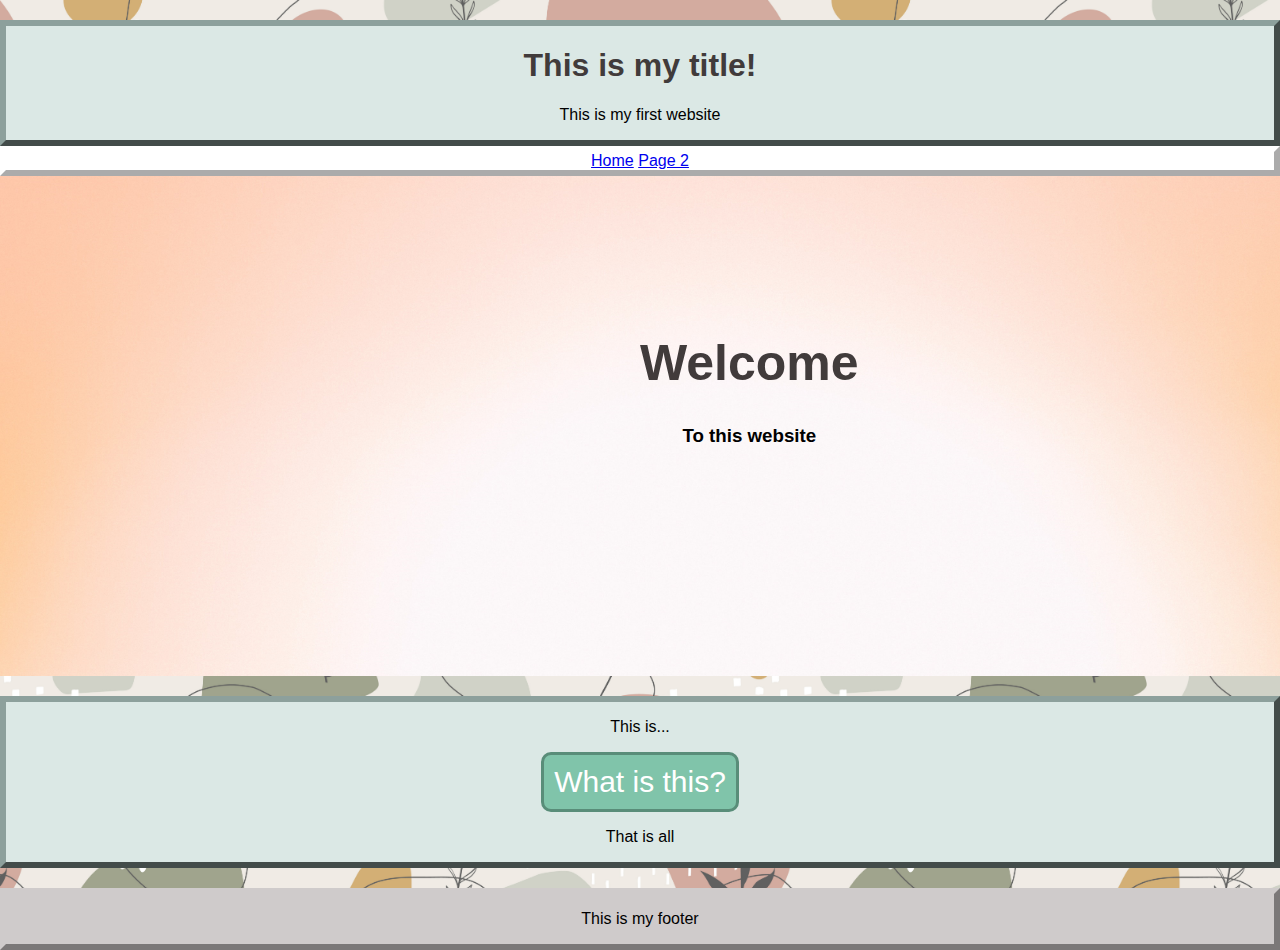
==== index.html @ 3d28f0a5 "Update index.html" ====
<html lang="en">
  <head>
    <style>
      .myDiv {
        border: 6px outset #8da09c;
        background-color: #DBE8E5;
        text-align: center;
        margin-top: 20px;
      }
          </style>

<style>
  .navDiv {
    border: 6px outset rgb(255, 255, 255);
    background-color: rgb(255, 255, 255);
  }
      </style>


<style>
  .footerDiv {
    border: 6px outset #cfcbcb;
    background-color: #cfcbcb;
    margin-top: 20px;
  }
      </style>




    <meta charset="UTF-8" />
    <meta http-equiv="X-UA-Compatible" content="IE=edge" />
    <meta name="viewport" content="width=device-width, initial-scale=1.0" />
    <title>Website</title>
    <link rel="stylesheet" href="styles.css">


<style>
  body {
    margin: 00;
    font-family: Arial, Helvetica, sans-serif;
  }

  .hero-image {
    background-image: url(triangle.jpeg);
    background-color: #353535;
    height: 500px;
    background-position: center;
    background-repeat: no-repeat;
    background-size: cover;
    position: relative;
  }

  .hero-text {
    text-align: center;
    position:absolute;
    margin-top: 10%;
    margin-left: 50%;


  }
</style>
</head>
  <body>





<div class="myDiv">
    <h1>This is my title!</h1>
    <p>This is my first website</p>
</div>

  <div class="navDiv">
    <nav>
      <a href="./index.html">Home</a>
      <a href="./page2.html">Page 2</a>
    </nav>
  </div>

  <div class="hero-image">
<div class="hero-text">
<h1 style="font-size:50px; margin-top: 30px;">Welcome</h1>

<h3>To this website</h3>
</div>
</div>

 <div class="myDiv">
<p>This is...</p>

<button class="clickme">What is this?</button>
<link rel="stylesheet" href="buttonstyle.css">

<section class="hidden">
  <p>Just a website</p>

</section>
<p>That is all</p>
</div>



<div class="footerDiv">
  <p>This is my footer</p>
</div>

<script src="javabutton.js"></script>
</body>
</html>
---- styles.css ----
body {
    margin: 0;
    background-image: url("prettypattern.jpeg");
    background-color: rgb(130, 163, 173);
    background-size: 60%;
    text-align: center;
}

h1 {
    color: #413b3b;
    font-family: Lucida Sans, sans-serif;
  }

h1 style {
    margin-top: 40px;
}
---- buttonstyle.css ----
button {
    background-color: #80c4aa;
     font-family: Segoe UI, sans-serif;
    font-size: 30px;
    color: #ffffff;
    padding: 10px;
    border-radius: 10px;
    border: 3px solid #598d79;
  }
  button:hover {
    background-color: #61b896;
    color: #333333
  }
  .hidden {
    display: none;
  }
  .showing {
    display: flex;
    align-items: center;
    justify-content: center;
    font-family: Lucida Sans, sans-serif;
    background-color: #ffffff;
    color: #000000;
    width: 320px;
    padding: 0px;
    padding-left: 5px;
    padding-top: 5px;
    margin-top: 5px;
    margin: auto;
    border-radius: 10px;
    border: 3px solid #f1c685;

  }
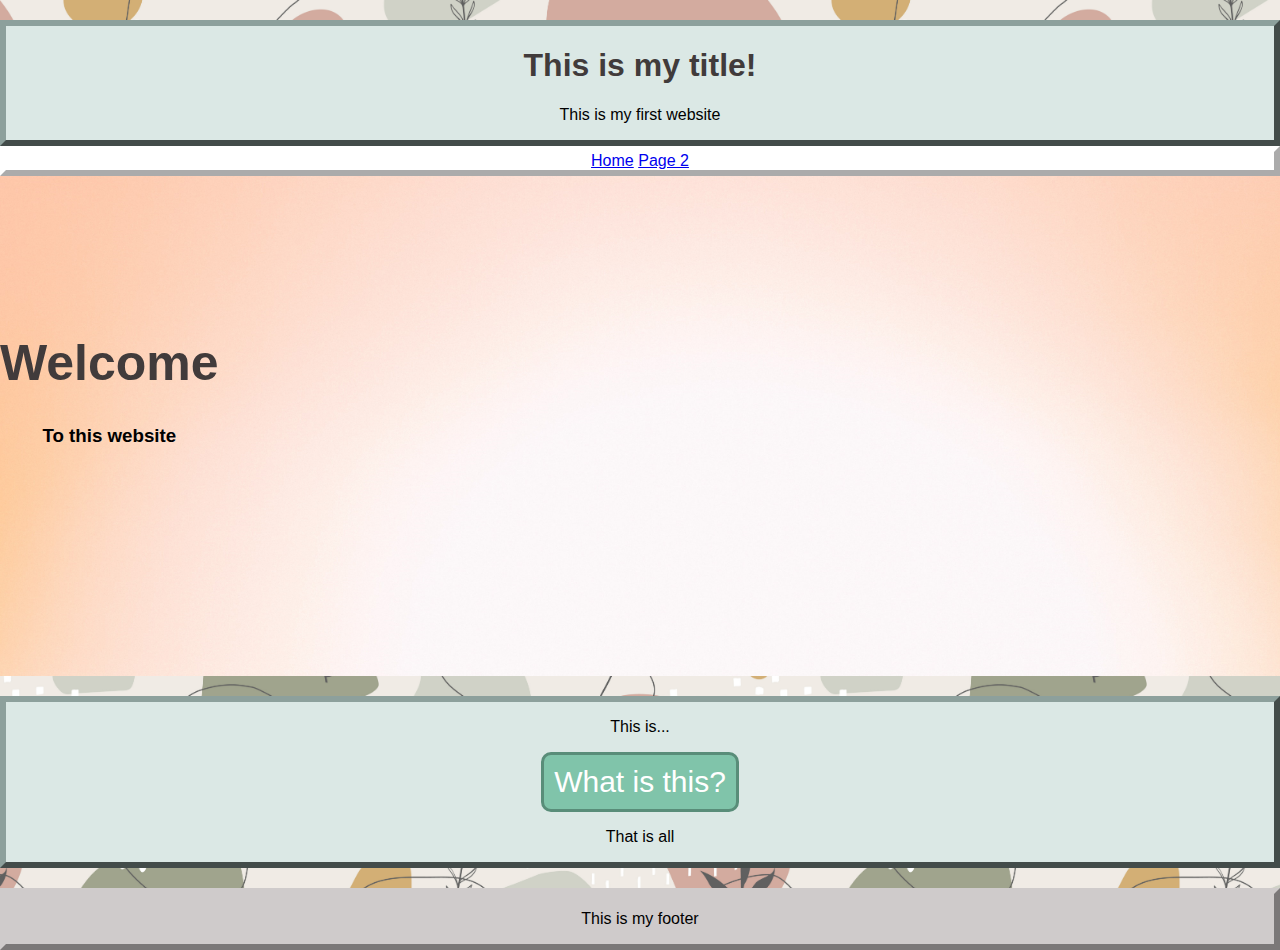
==== commit 5010b3db: "Update index.html" ====
--- a/index.html
+++ b/index.html
@@ -55,7 +55,6 @@
     text-align: center;
     position:absolute;
     margin-top: 10%;
-    margin-left: 50%;
 
 
   }
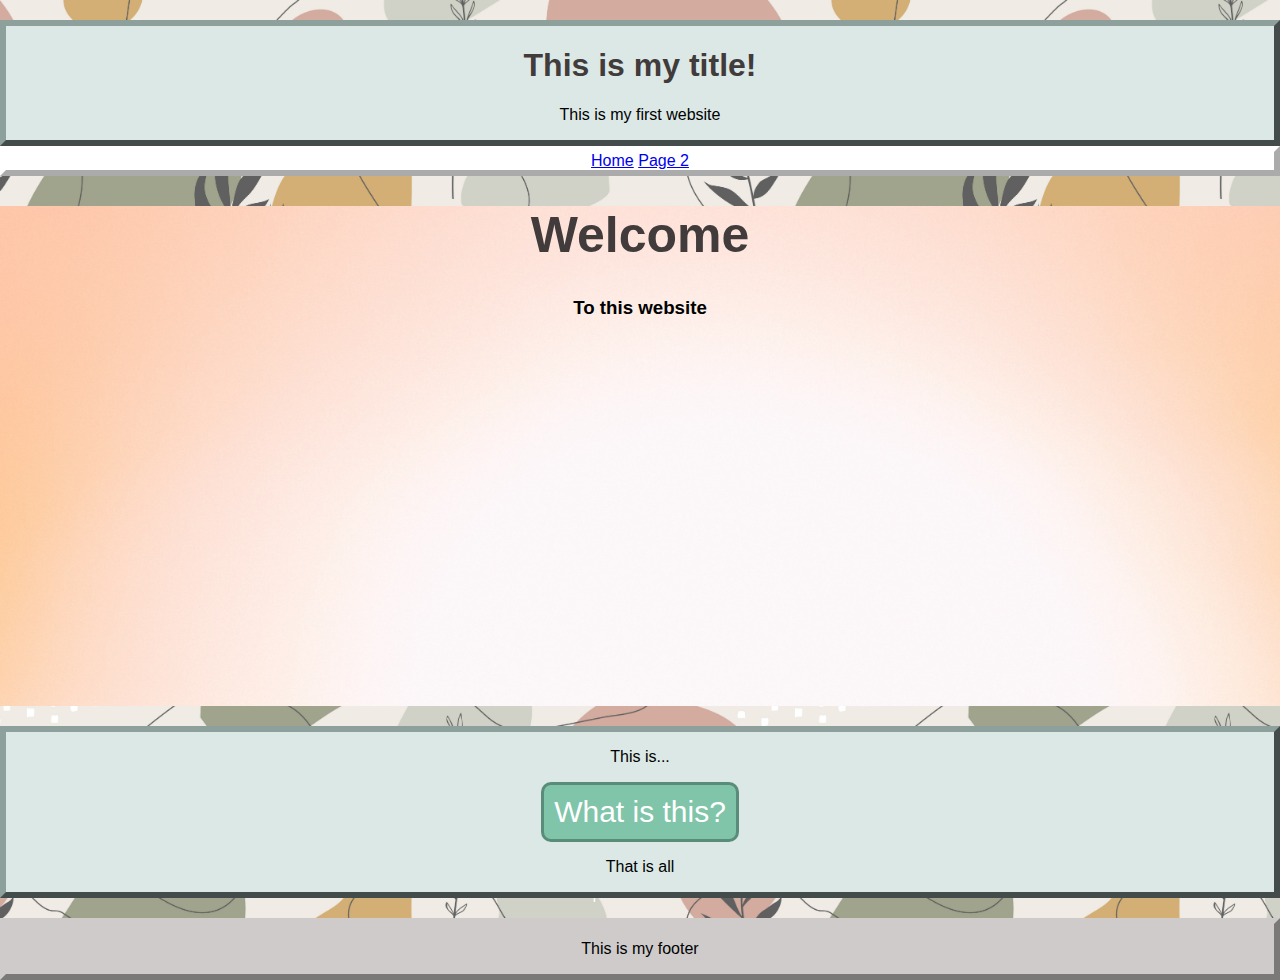
==== commit 22c961ff: "Update index.html" ====
--- a/index.html
+++ b/index.html
@@ -53,8 +53,7 @@
 
   .hero-text {
     text-align: center;
-    position:absolute;
-    margin-top: 10%;
+
 
 
   }
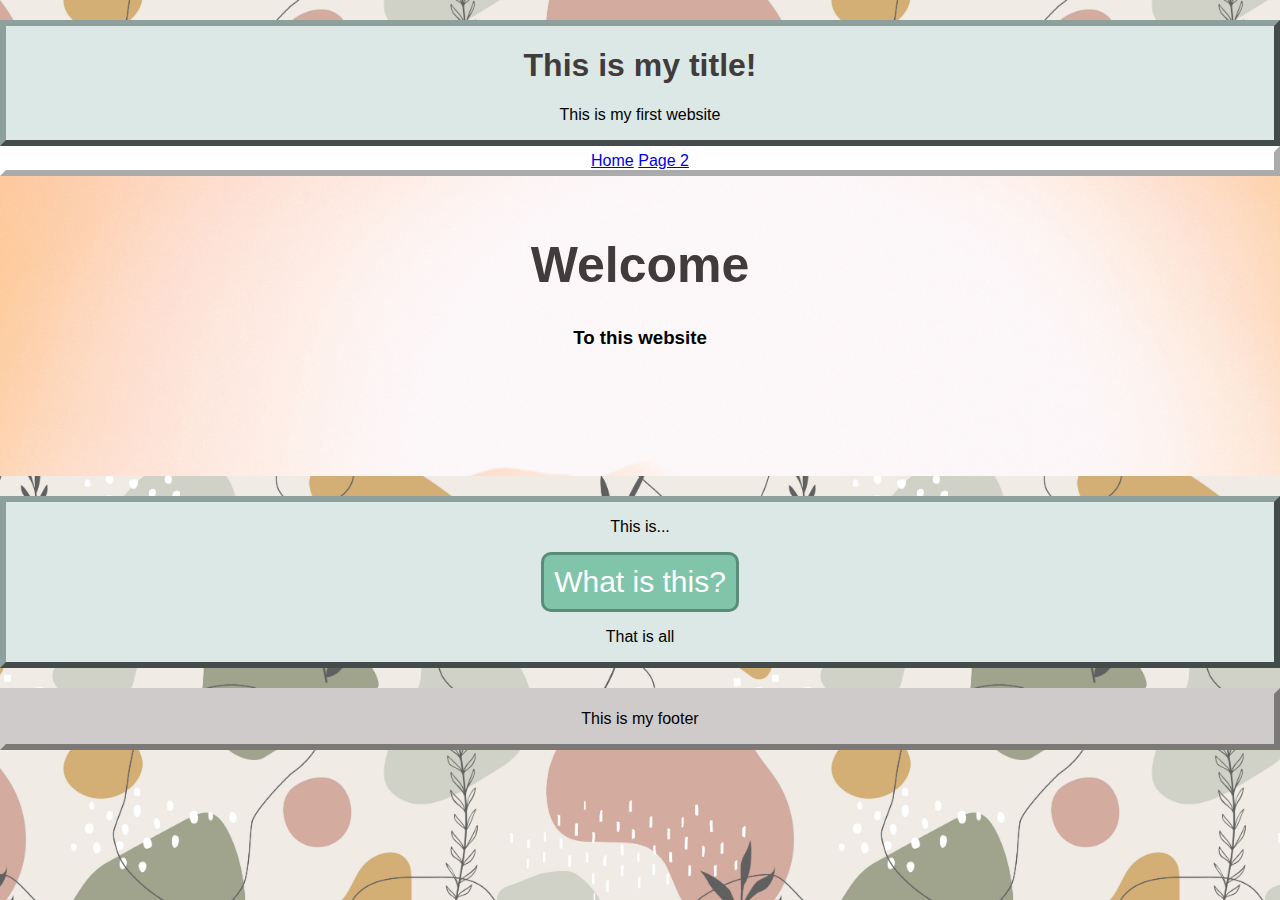
==== commit 5621630c: "uu" ====
--- a/index.html
+++ b/index.html
@@ -44,7 +44,7 @@
   .hero-image {
     background-image: url(triangle.jpeg);
     background-color: #353535;
-    height: 500px;
+    height: 300px;
     background-position: center;
     background-repeat: no-repeat;
     background-size: cover;
@@ -53,6 +53,7 @@
 
   .hero-text {
     text-align: center;
+    padding-top: 30px;
 
 
 
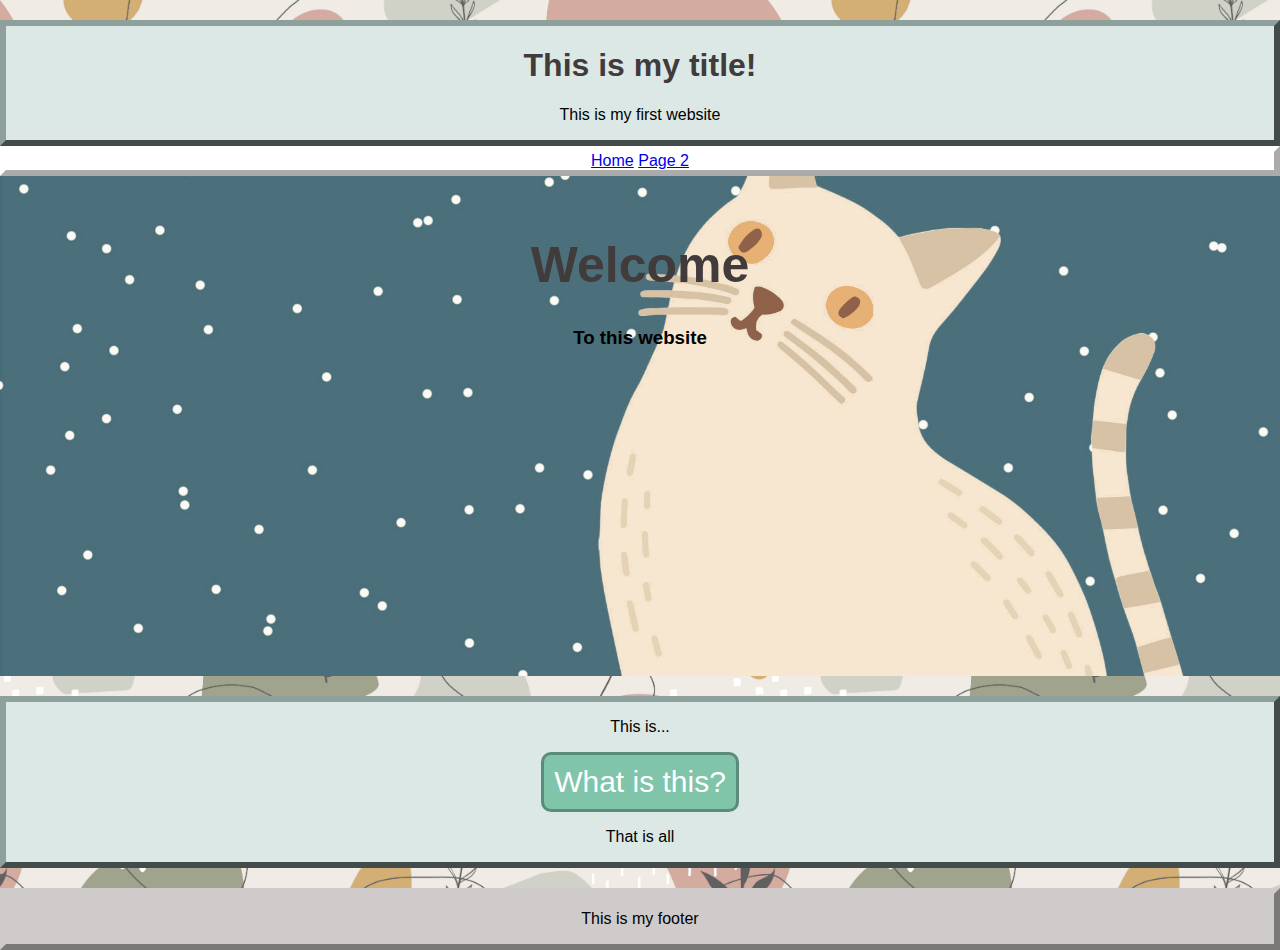
==== commit 29a927b4: "u" ====
--- a/index.html
+++ b/index.html
@@ -42,9 +42,9 @@
   }
 
   .hero-image {
-    background-image: url(triangle.jpeg);
+    background-image: url(triangle.jpg);
     background-color: #353535;
-    height: 300px;
+    height: 500px;
     background-position: center;
     background-repeat: no-repeat;
     background-size: cover;
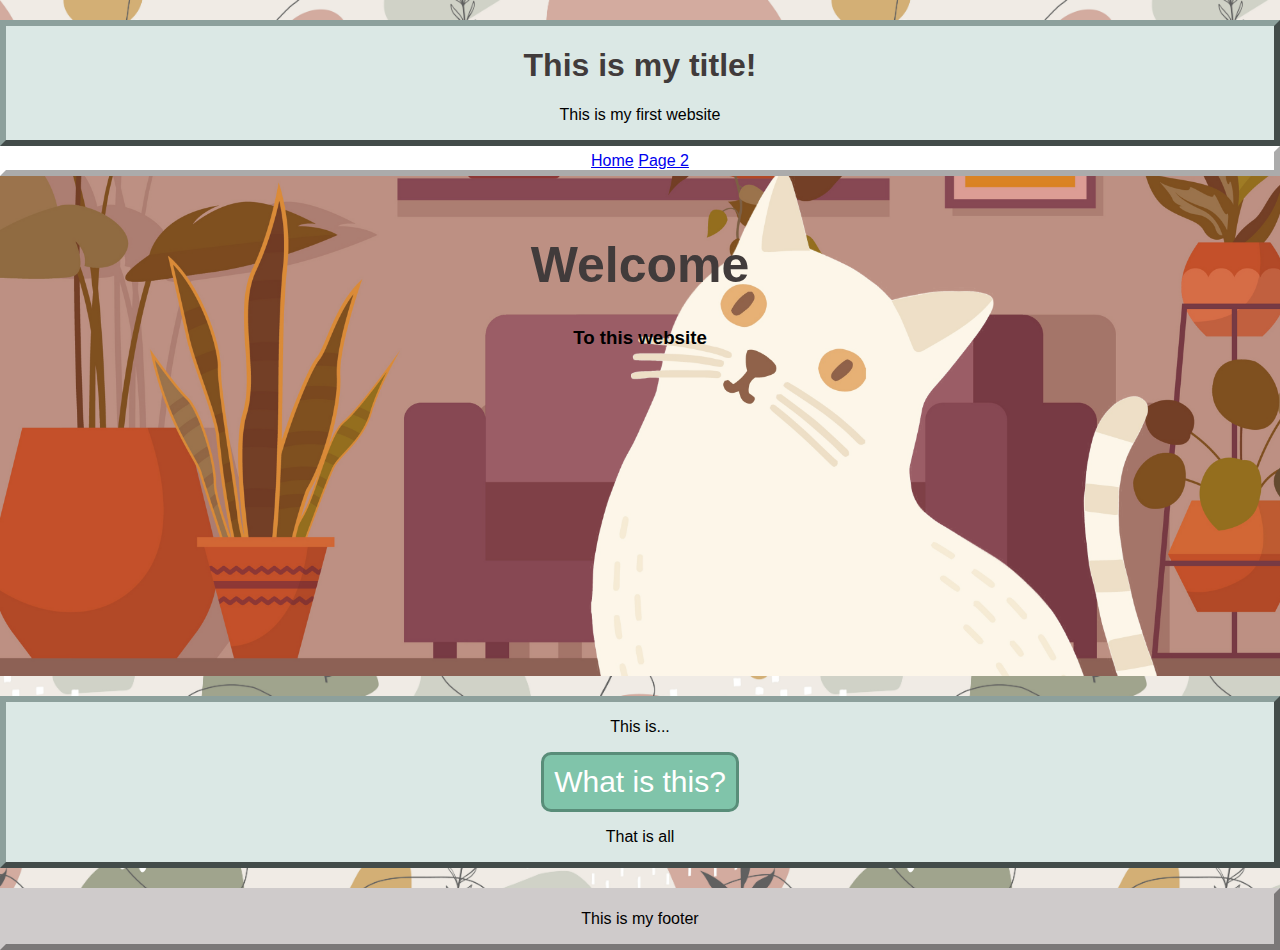
==== commit fb525f8c: "y" ====
--- a/index.html
+++ b/index.html
@@ -42,7 +42,7 @@
   }
 
   .hero-image {
-    background-image: url(triangle.jpg);
+    background-image: url(catto2.png);
     background-color: #353535;
     height: 500px;
     background-position: center;
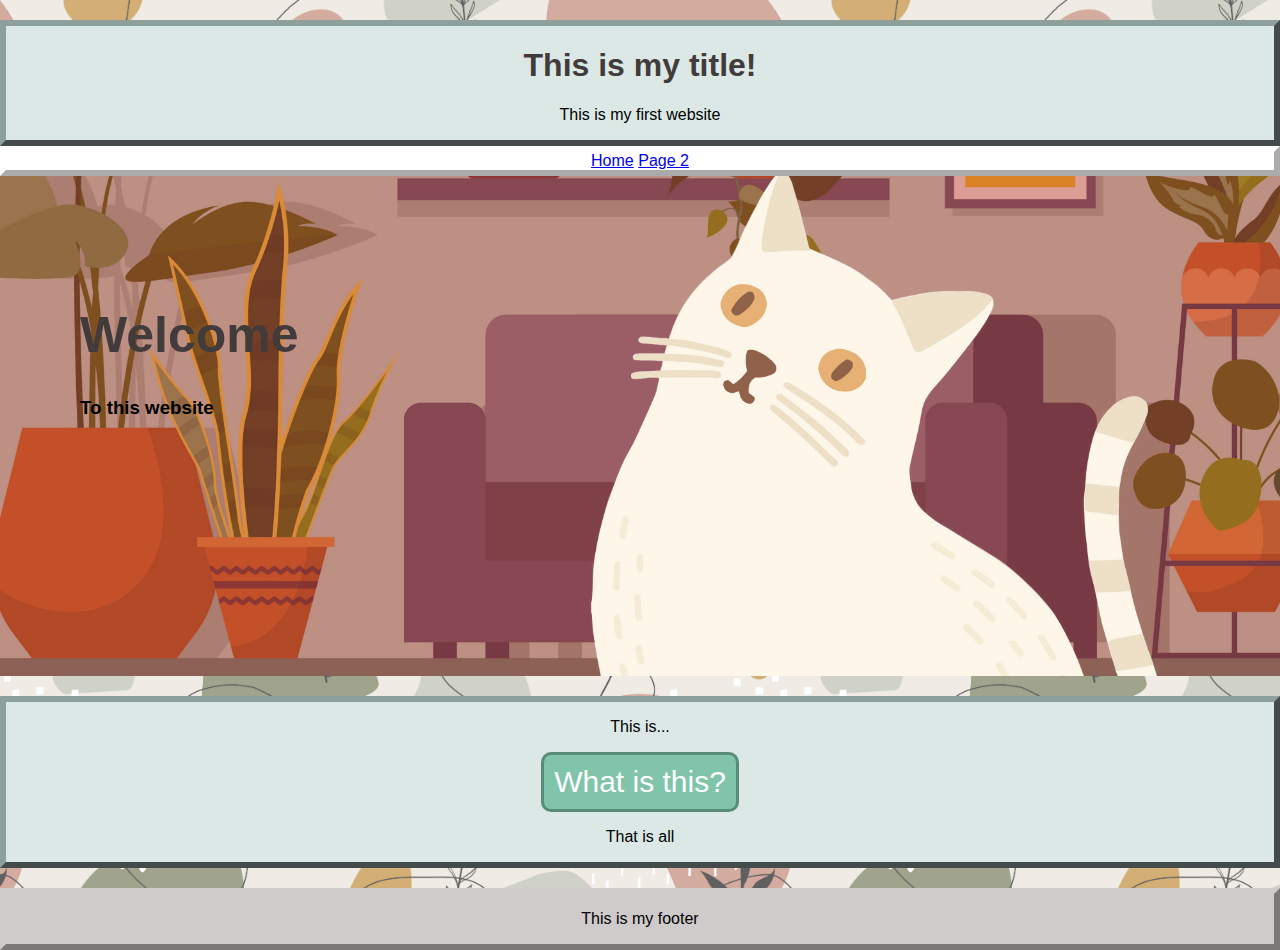
==== commit 550bae9c: "Update index.html" ====
--- a/index.html
+++ b/index.html
@@ -52,8 +52,10 @@
   }
 
   .hero-text {
-    text-align: center;
-    padding-top: 30px;
+    text-align: left;
+    padding-top: 100px;
+    padding-left: 80px;
+    
 
 
 
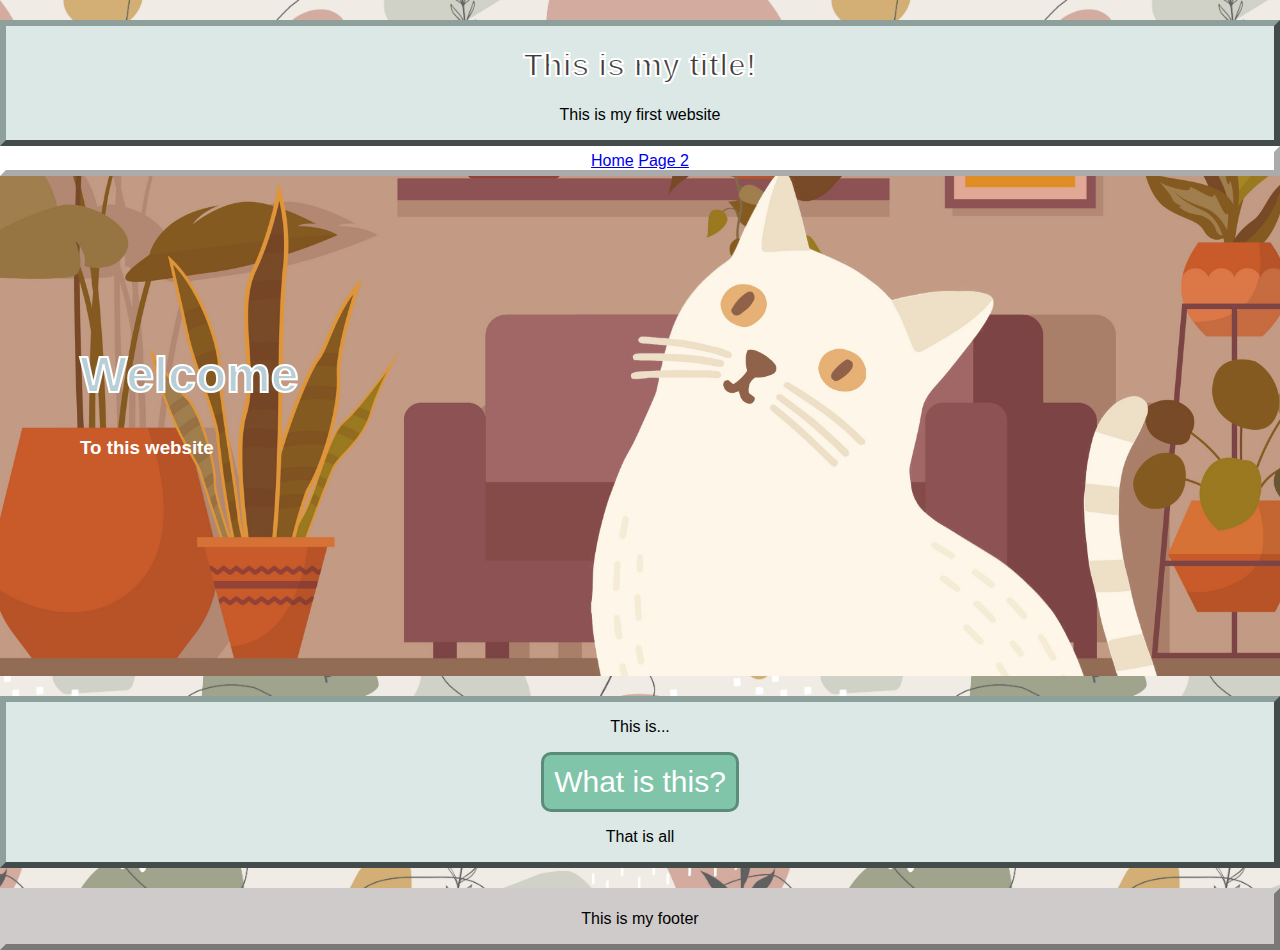
==== commit 00b5a486: "yas" ====
--- a/index.html
+++ b/index.html
@@ -53,8 +53,9 @@
 
   .hero-text {
     text-align: left;
-    padding-top: 100px;
+    padding-top: 140px;
     padding-left: 80px;
+    color: #ffffff;
     
 
 
@@ -82,7 +83,7 @@
 
   <div class="hero-image">
 <div class="hero-text">
-<h1 style="font-size:50px; margin-top: 30px;">Welcome</h1>
+<h1 style="font-size:50px; margin-top: 30px; color: #b8cfd7;">Welcome</h1>
 
 <h3>To this website</h3>
 </div>
--- a/styles.css
+++ b/styles.css
@@ -13,4 +13,14 @@
 
 h1 style {
     margin-top: 40px;
-}+}
+
+@supports (-webkit-text-stroke: 2px rgb(255, 255, 255)) {
+    h1 {
+      -webkit-text-stroke: 2px rgb(255, 255, 255);
+    }
+  }
+
+  .fix-stroke {
+    paint-order: stroke fill;
+ }